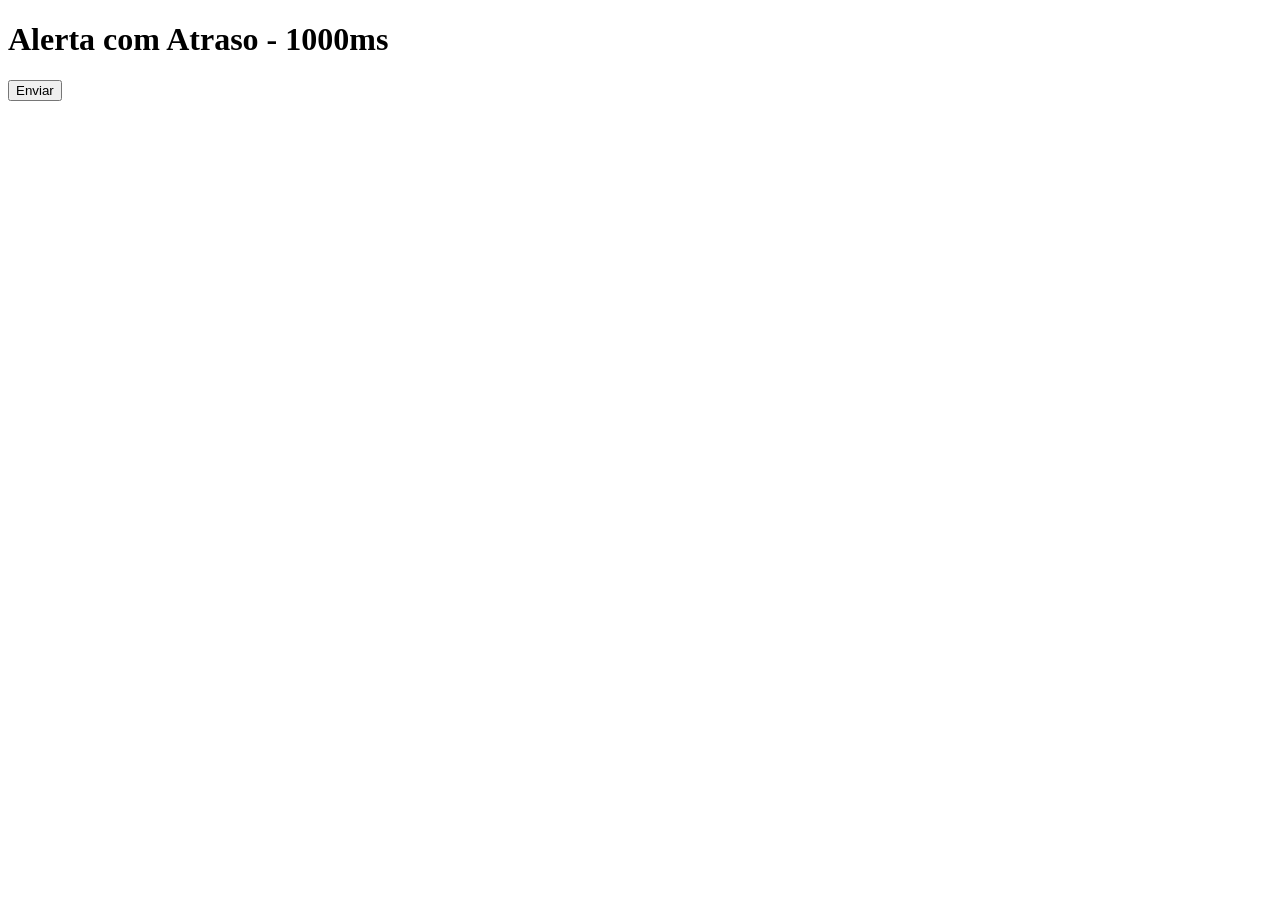
==== js/Exercicios/ex6/index.html @ 9dbfa641 "Criação dos arquivos HTML e JavaScript para o alerta com atraso" ====
<!DOCTYPE html>
<html lang="pt-br">
<head>
    <meta charset="UTF-8">
    <meta name="viewport" content="width=device-width, initial-scale=1.0">
    <script src="script.js"></script>
    <title>Alerta com Atraso</title>
</head>
<body>
    <h1>Alerta com Atraso - 1000ms</h1>
    
    <p id="status"></p>

    <button onclick="enviar()">Enviar</button>
</body>
</html>
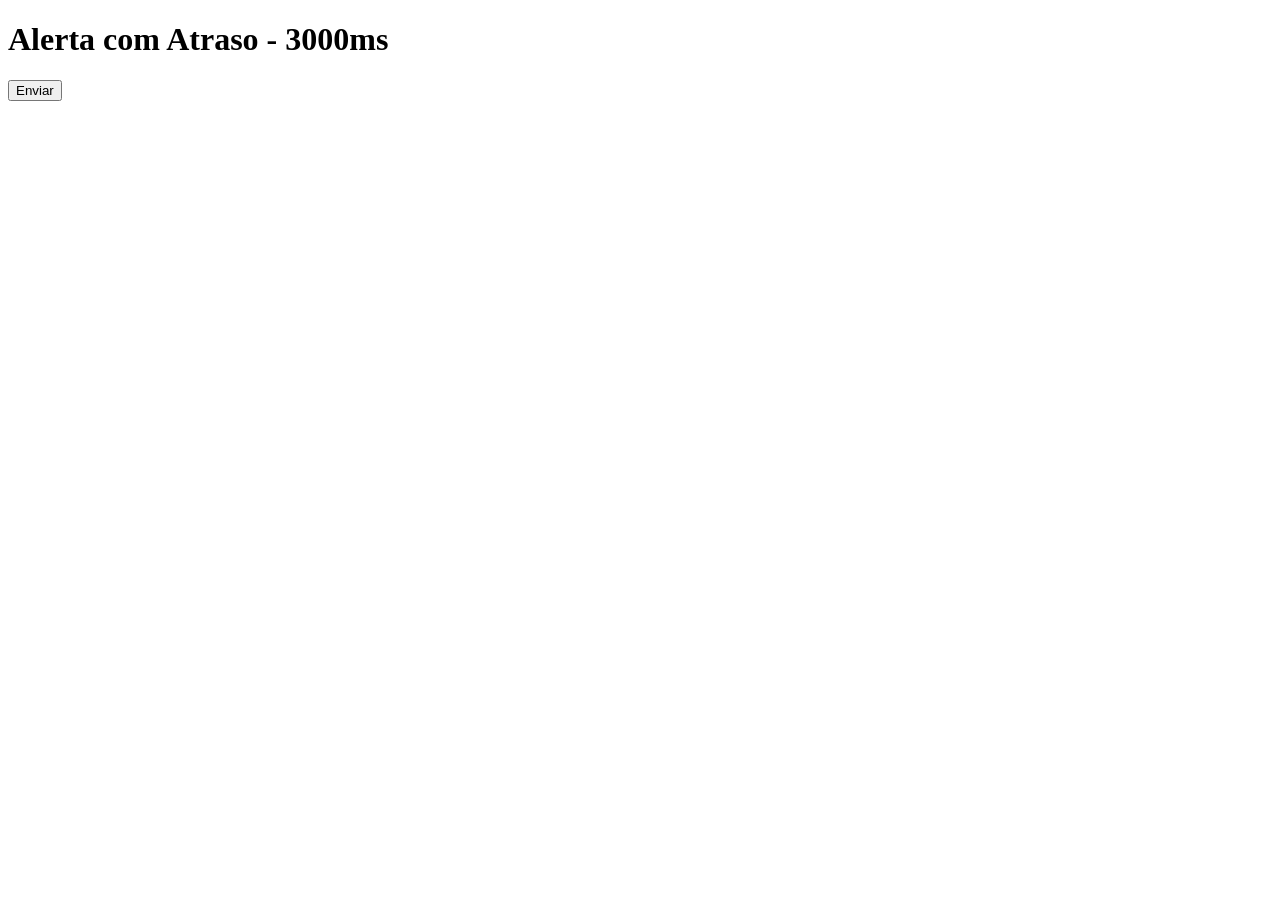
==== commit 783b386e: "Atualiza o tempo de espera do alerta para 3 segundos na função de envio" ====
--- a/js/Exercicios/ex6/index.html
+++ b/js/Exercicios/ex6/index.html
@@ -7,7 +7,7 @@
     <title>Alerta com Atraso</title>
 </head>
 <body>
-    <h1>Alerta com Atraso - 1000ms</h1>
+    <h1>Alerta com Atraso - 3000ms</h1>
     
     <p id="status"></p>
 
